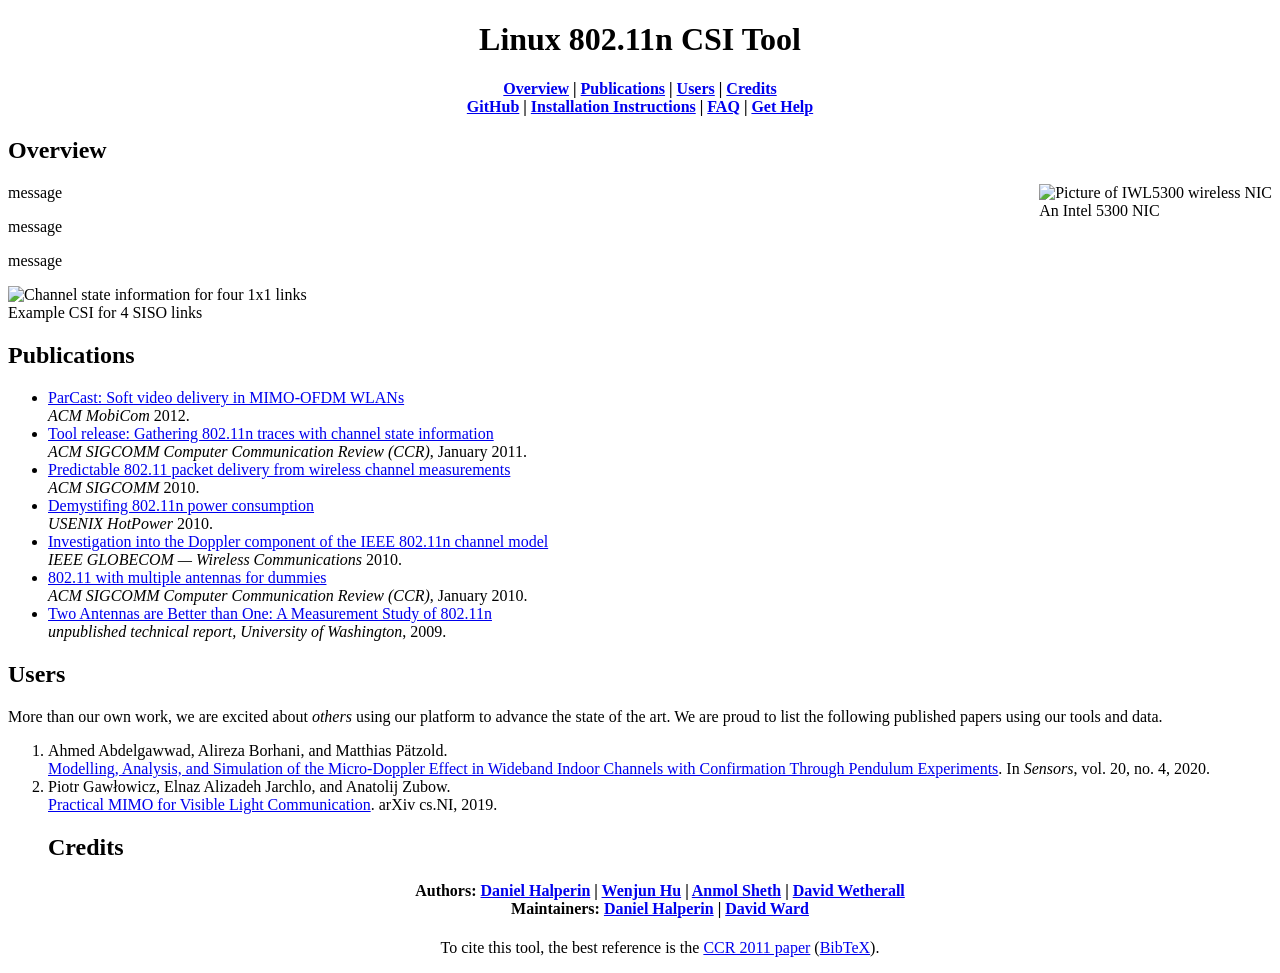
==== main.html @ b64dbf58 "Update main.html" ====
<!DOCTYPE html PUBLIC "-//W3C//DTD HTML 4.01//EN">
<html lang="en">
<head>
    <meta charset="UTF-8">
    <title>hi there!!!</title>
    <link rel="stylesheet" href="css/dan.css"/>
</head>
<body width=600>

<!--
<H3><a href="https://github.com/Alpha2Cool">Click here for the latest commit at GitHub:</a></H3>
<iframe id="csicommit" src="https://github.com/Alpha2Cool#commit" width="100%" height="82" scrolling="no" frameborder="0" style="overflow: hidden;">
<p>Your browser does not support iframes.</p>
</iframe>
-->

<center>
	<H1>Linux 802.11n CSI Tool</H1>
	<H4><a href="#overview">Overview</a> | <a href="#publications">Publications</a> | <a href="#external">Users</a> | <a href="#credits">Credits</a><br>
		<a href="https://github.com/dhalperi/linux-80211n-csitool/">GitHub</a> | <a href="installation.html">Installation Instructions</a> | <a href="faq.html">FAQ</a> | <a href="https://github.com/dhalperi/linux-80211n-csitool-supplementary/blob/master/CONTRIBUTING.md">Get Help</a>
	</H4>
</center>

<!--- ********************************************************************* -->

<H2>Overview</H2>
<div class="figcontain" style="float:right;">
<img width="100" src="img/iwlwifi-5300.png" alt="Picture of IWL5300 wireless NIC"><div class="figcaption">An Intel 5300 NIC</div>
</div>
</td>
<p>message</p>

<p>message</p>

<p>message</p>

<div class="figcontain">
<img width="269" src="img/csi.png" alt="Channel state information for four 1x1 links">
<div class="figcaption">Example CSI for 4 SISO links</div>
</div>

<!--- ********************************************************************* -->

<H2 id="publications">Publications</H2>
<ul>

<li><a href="http://dl.acm.org/citation.cfm?id=2348543.2348573">ParCast: Soft video delivery in MIMO-OFDM WLANs</a><br>
<em>ACM MobiCom</em> 2012.</li>

<li><a href="http://www.halper.in/pubs/halperin_csitool.pdf" onClick="javascript: pageTracker._trackPageview('pubs/halperin_csitool.pdf');">Tool release: Gathering 802.11n traces with channel state information</a></a><br>
<em>ACM SIGCOMM Computer Communication Review (CCR)</em>, January 2011.</li>

<li><a href="http://www.halper.in/pubs/comm356s-halperin.pdf" onClick="javascript: pageTracker._trackPageview('pubs/comm356s-halperin.pdf');">Predictable 802.11 packet delivery from wireless channel measurements</a></a><br>
<em>ACM SIGCOMM</em> 2010.</li>

<li><a href="http://www.halper.in/pubs/halperin_80211n_power.pdf" onClick="javascript: pageTracker._trackPageview('pubs/halperin_80211n_power.pdf');">Demystifing 802.11n power consumption</a></a><br>
<em>USENIX HotPower</em> 2010.</li>

<li><a href="http://www.halper.in/pubs/globecom2010_80211n_doppler.pdf" onClick="javascript: pageTracker._trackPageview('pubs/globecom2010_80211n_doppler.pdf');">Investigation into the Doppler component of the IEEE 802.11n channel model</a></a><br>
<em>IEEE GLOBECOM &mdash; Wireless Communications</em> 2010.</li>

<li><a href="http://www.halper.in/pubs/mimo_for_dummies.pdf" onClick="javascript: pageTracker._trackPageview('pubs/mimo_for_dummies.pdf');">802.11 with multiple antennas for dummies</a></a><br>
<em>ACM SIGCOMM Computer Communication Review (CCR)</em>, January 2010.</li>

<li><a href="halperin-802.11n-measurement-UW-Tech-Report-2009.pdf" onClick="javascript: pageTracker._trackPageview('pubs/halperin-802.11n-measurement-UW-Tech-Report-2009.pdf');">Two Antennas are Better than One: A Measurement Study of 802.11n</a></a><br>
<em>unpublished technical report, University of Washington</em>, 2009.</li>
</ul>

<!--- ********************************************************************* -->

<H2 id="external">Users</H2>
<p>More than our own work, we are excited about <em>others</em> using our platform to advance the state of the art. We are proud to list the following published papers using our tools and data.</p>

<ol>

<!-- 2020 -->

<li>Ahmed Abdelgawwad, Alireza Borhani, and Matthias Pätzold.<br>
<a href="https://doi.org/10.3390/s20041049">Modelling, Analysis, and Simulation of the Micro-Doppler Effect in Wideband Indoor Channels with Confirmation Through Pendulum Experiments</a>.
In <em>Sensors</em>, vol. 20, no. 4, 2020.</li>

<li>Piotr Gawłowicz, Elnaz Alizadeh Jarchlo, and Anatolij Zubow.<br>
<a href="https://arxiv.org/abs/2002.00808">Practical MIMO for Visible Light Communication</a>.
arXiv cs.NI, 2019.</li>


<!--- ********************************************************************* -->

<H2 id="credits">Credits</H2>
<center>
<H4>Authors: <a href="http://r.halper.in/work">Daniel Halperin</a> | <a href="http://r.halper.in/coauth/wenjun">Wenjun Hu</a> | <a href="http://r.halper.in/coauth/anmol">Anmol Sheth</a> | <a href="http://r.halper.in/coauth/djw">David Wetherall</a><br>
Maintainers: <a href="http://r.halper.in/work">Daniel Halperin</a> | <a href="http://www.mit.edu/~dpward">David Ward</a></H4>
<p>To cite this tool, the best reference is the <a href="http://ccr.sigcomm.org/online/?q=node/719">CCR 2011 paper</a> (<a href="csitool.bib">BibTeX</a>).</p>
</center>

<!--- ********************************************************************* -->
    <script type="text/javascript">
        var gaJsHost = (("https:" == document.location.protocol) ?
        "https://ssl." : "http://www.");
        document.write(unescape("%3Cscript src='" + gaJsHost +
        "google-analytics.com/ga.js' type='text/javascript'%3E%3C/script%3E"));
    </script>
    <script type="text/javascript">
        var pageTracker = _gat._getTracker("UA-3907502-1");
        pageTracker._initData();
        pageTracker._trackPageview();
    </script>
</body>
</html>
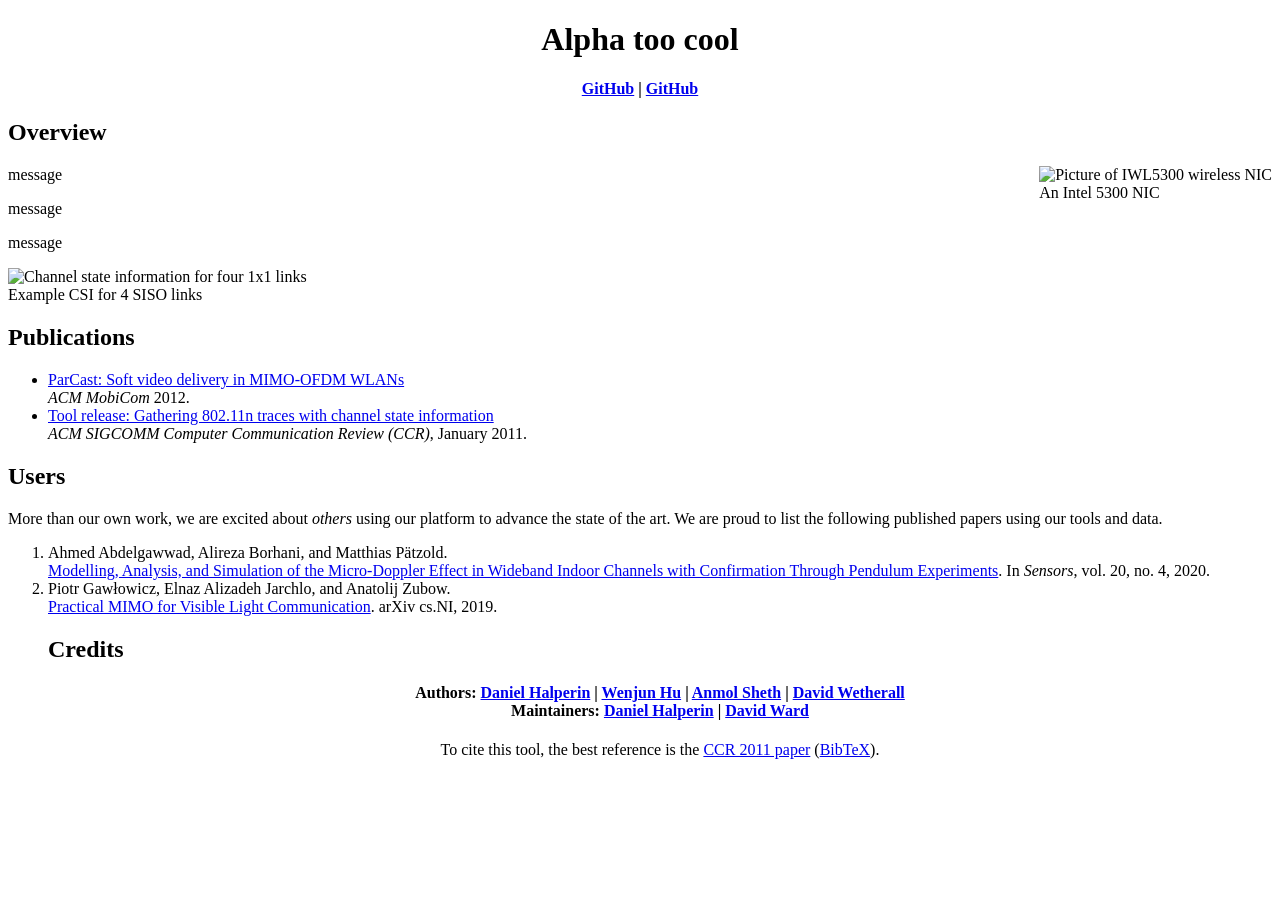
==== commit 389d3486: "Update main.html" ====
--- a/main.html
+++ b/main.html
@@ -2,7 +2,7 @@
 <html lang="en">
 <head>
     <meta charset="UTF-8">
-    <title>hi there!!!</title>
+    <title>Alpha222cool</title>
     <link rel="stylesheet" href="css/dan.css"/>
 </head>
 <body width=600>
@@ -15,9 +15,8 @@
 -->
 
 <center>
-	<H1>Linux 802.11n CSI Tool</H1>
-	<H4><a href="#overview">Overview</a> | <a href="#publications">Publications</a> | <a href="#external">Users</a> | <a href="#credits">Credits</a><br>
-		<a href="https://github.com/dhalperi/linux-80211n-csitool/">GitHub</a> | <a href="installation.html">Installation Instructions</a> | <a href="faq.html">FAQ</a> | <a href="https://github.com/dhalperi/linux-80211n-csitool-supplementary/blob/master/CONTRIBUTING.md">Get Help</a>
+	<H1>Alpha too cool</H1>
+	<H4><a href="https://github.com/Alpha2Cool/">GitHub</a> | <a href="https://github.com/Alpha2Cool/">GitHub</a><br>
 	</H4>
 </center>
 
@@ -50,20 +49,7 @@
 <li><a href="http://www.halper.in/pubs/halperin_csitool.pdf" onClick="javascript: pageTracker._trackPageview('pubs/halperin_csitool.pdf');">Tool release: Gathering 802.11n traces with channel state information</a></a><br>
 <em>ACM SIGCOMM Computer Communication Review (CCR)</em>, January 2011.</li>
 
-<li><a href="http://www.halper.in/pubs/comm356s-halperin.pdf" onClick="javascript: pageTracker._trackPageview('pubs/comm356s-halperin.pdf');">Predictable 802.11 packet delivery from wireless channel measurements</a></a><br>
-<em>ACM SIGCOMM</em> 2010.</li>
 
-<li><a href="http://www.halper.in/pubs/halperin_80211n_power.pdf" onClick="javascript: pageTracker._trackPageview('pubs/halperin_80211n_power.pdf');">Demystifing 802.11n power consumption</a></a><br>
-<em>USENIX HotPower</em> 2010.</li>
-
-<li><a href="http://www.halper.in/pubs/globecom2010_80211n_doppler.pdf" onClick="javascript: pageTracker._trackPageview('pubs/globecom2010_80211n_doppler.pdf');">Investigation into the Doppler component of the IEEE 802.11n channel model</a></a><br>
-<em>IEEE GLOBECOM &mdash; Wireless Communications</em> 2010.</li>
-
-<li><a href="http://www.halper.in/pubs/mimo_for_dummies.pdf" onClick="javascript: pageTracker._trackPageview('pubs/mimo_for_dummies.pdf');">802.11 with multiple antennas for dummies</a></a><br>
-<em>ACM SIGCOMM Computer Communication Review (CCR)</em>, January 2010.</li>
-
-<li><a href="halperin-802.11n-measurement-UW-Tech-Report-2009.pdf" onClick="javascript: pageTracker._trackPageview('pubs/halperin-802.11n-measurement-UW-Tech-Report-2009.pdf');">Two Antennas are Better than One: A Measurement Study of 802.11n</a></a><br>
-<em>unpublished technical report, University of Washington</em>, 2009.</li>
 </ul>
 
 <!--- ********************************************************************* -->
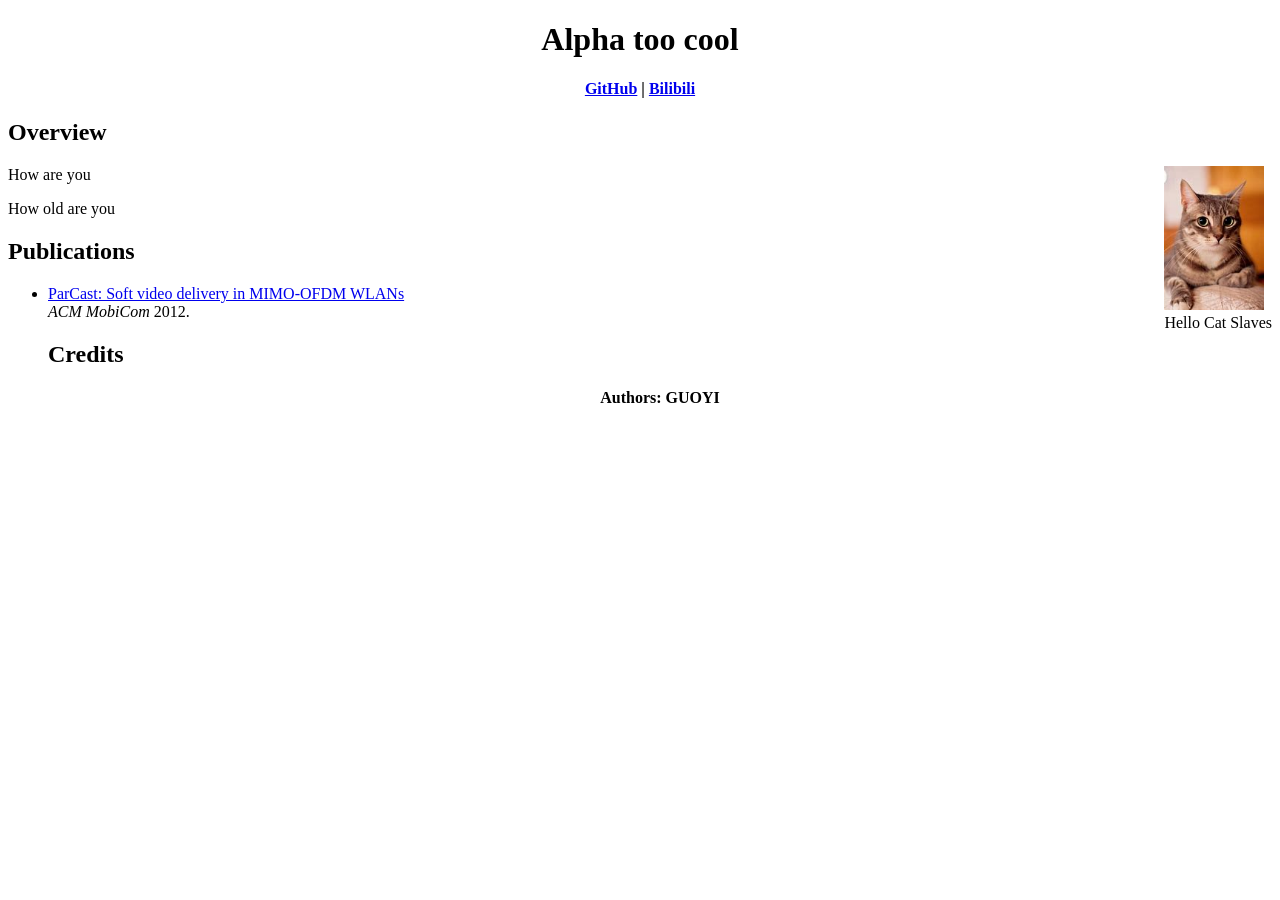
==== commit 2c4c99ee: "Update main.html" ====
--- a/main.html
+++ b/main.html
@@ -16,27 +16,23 @@
 
 <center>
 	<H1>Alpha too cool</H1>
-	<H4><a href="https://github.com/Alpha2Cool/">GitHub</a> | <a href="https://github.com/Alpha2Cool/">GitHub</a><br>
+	<H4><a href="https://github.com/Alpha2Cool/">GitHub</a> | <a href="https://www.bilibili.com/">Bilibili</a><br>
 	</H4>
 </center>
 
 <!--- ********************************************************************* -->
 
 <H2>Overview</H2>
+
 <div class="figcontain" style="float:right;">
-<img width="100" src="img/iwlwifi-5300.png" alt="Picture of IWL5300 wireless NIC"><div class="figcaption">An Intel 5300 NIC</div>
+<img width="100" src="./OIP.png" alt="Picture of Me"><div class="figcaption">Hello Cat Slaves</div>
 </div>
+
 </td>
-<p>message</p>
+<p>How are you</p>
 
-<p>message</p>
+<p>How old are you</p>
 
-<p>message</p>
-
-<div class="figcontain">
-<img width="269" src="img/csi.png" alt="Channel state information for four 1x1 links">
-<div class="figcaption">Example CSI for 4 SISO links</div>
-</div>
 
 <!--- ********************************************************************* -->
 
@@ -46,37 +42,24 @@
 <li><a href="http://dl.acm.org/citation.cfm?id=2348543.2348573">ParCast: Soft video delivery in MIMO-OFDM WLANs</a><br>
 <em>ACM MobiCom</em> 2012.</li>
 
-<li><a href="http://www.halper.in/pubs/halperin_csitool.pdf" onClick="javascript: pageTracker._trackPageview('pubs/halperin_csitool.pdf');">Tool release: Gathering 802.11n traces with channel state information</a></a><br>
-<em>ACM SIGCOMM Computer Communication Review (CCR)</em>, January 2011.</li>
-
 
 </ul>
 
 <!--- ********************************************************************* -->
 
-<H2 id="external">Users</H2>
-<p>More than our own work, we are excited about <em>others</em> using our platform to advance the state of the art. We are proud to list the following published papers using our tools and data.</p>
 
 <ol>
 
 <!-- 2020 -->
 
-<li>Ahmed Abdelgawwad, Alireza Borhani, and Matthias Pätzold.<br>
-<a href="https://doi.org/10.3390/s20041049">Modelling, Analysis, and Simulation of the Micro-Doppler Effect in Wideband Indoor Channels with Confirmation Through Pendulum Experiments</a>.
-In <em>Sensors</em>, vol. 20, no. 4, 2020.</li>
-
-<li>Piotr Gawłowicz, Elnaz Alizadeh Jarchlo, and Anatolij Zubow.<br>
-<a href="https://arxiv.org/abs/2002.00808">Practical MIMO for Visible Light Communication</a>.
-arXiv cs.NI, 2019.</li>
 
 
 <!--- ********************************************************************* -->
 
 <H2 id="credits">Credits</H2>
 <center>
-<H4>Authors: <a href="http://r.halper.in/work">Daniel Halperin</a> | <a href="http://r.halper.in/coauth/wenjun">Wenjun Hu</a> | <a href="http://r.halper.in/coauth/anmol">Anmol Sheth</a> | <a href="http://r.halper.in/coauth/djw">David Wetherall</a><br>
-Maintainers: <a href="http://r.halper.in/work">Daniel Halperin</a> | <a href="http://www.mit.edu/~dpward">David Ward</a></H4>
-<p>To cite this tool, the best reference is the <a href="http://ccr.sigcomm.org/online/?q=node/719">CCR 2011 paper</a> (<a href="csitool.bib">BibTeX</a>).</p>
+<H4>Authors: GUOYI</a> 
+</H4>
 </center>
 
 <!--- ********************************************************************* -->
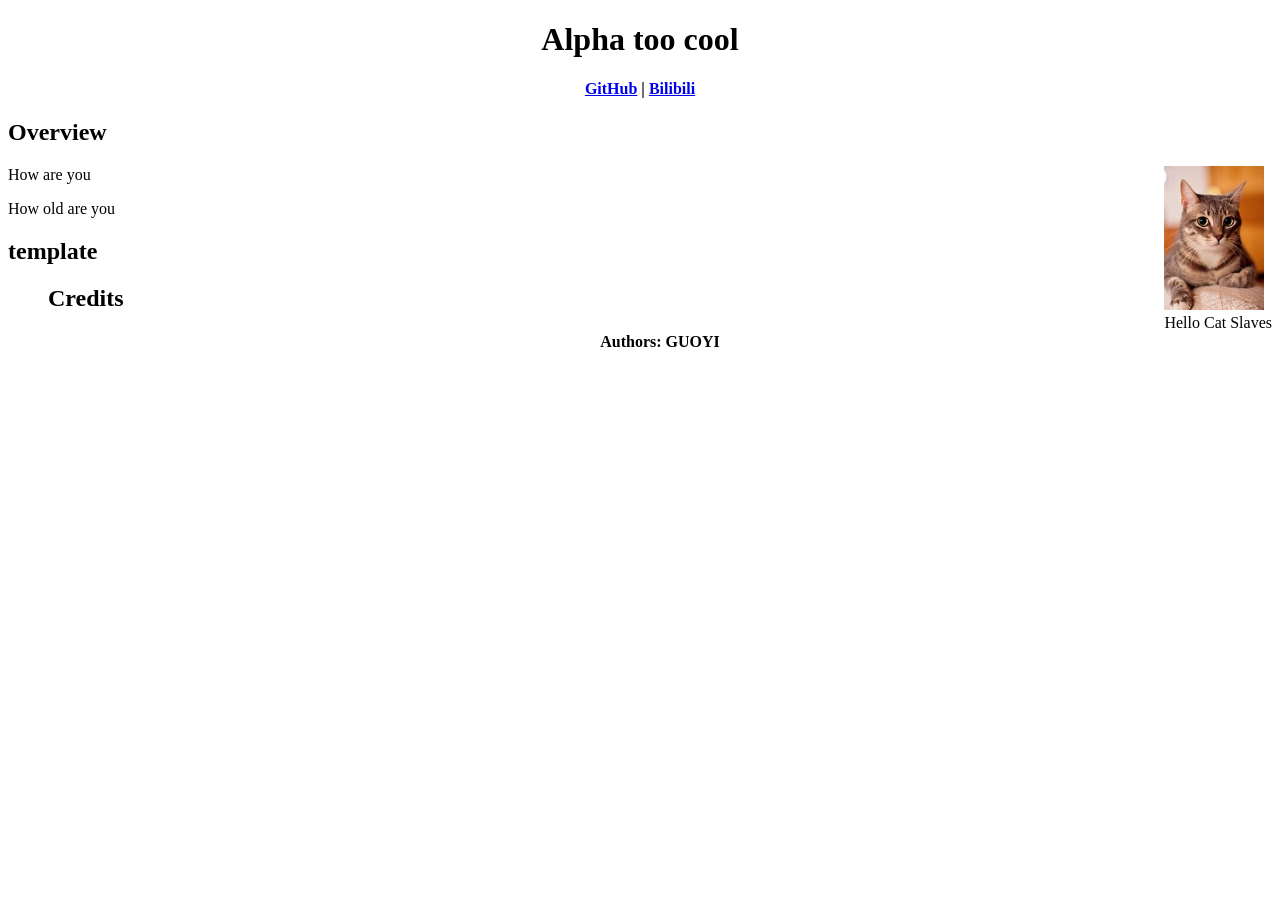
==== commit f5b06a1e: "Update main.html" ====
--- a/main.html
+++ b/main.html
@@ -36,11 +36,8 @@
 
 <!--- ********************************************************************* -->
 
-<H2 id="publications">Publications</H2>
+<H2 id="publications">template</H2>
 <ul>
-
-<li><a href="http://dl.acm.org/citation.cfm?id=2348543.2348573">ParCast: Soft video delivery in MIMO-OFDM WLANs</a><br>
-<em>ACM MobiCom</em> 2012.</li>
 
 
 </ul>
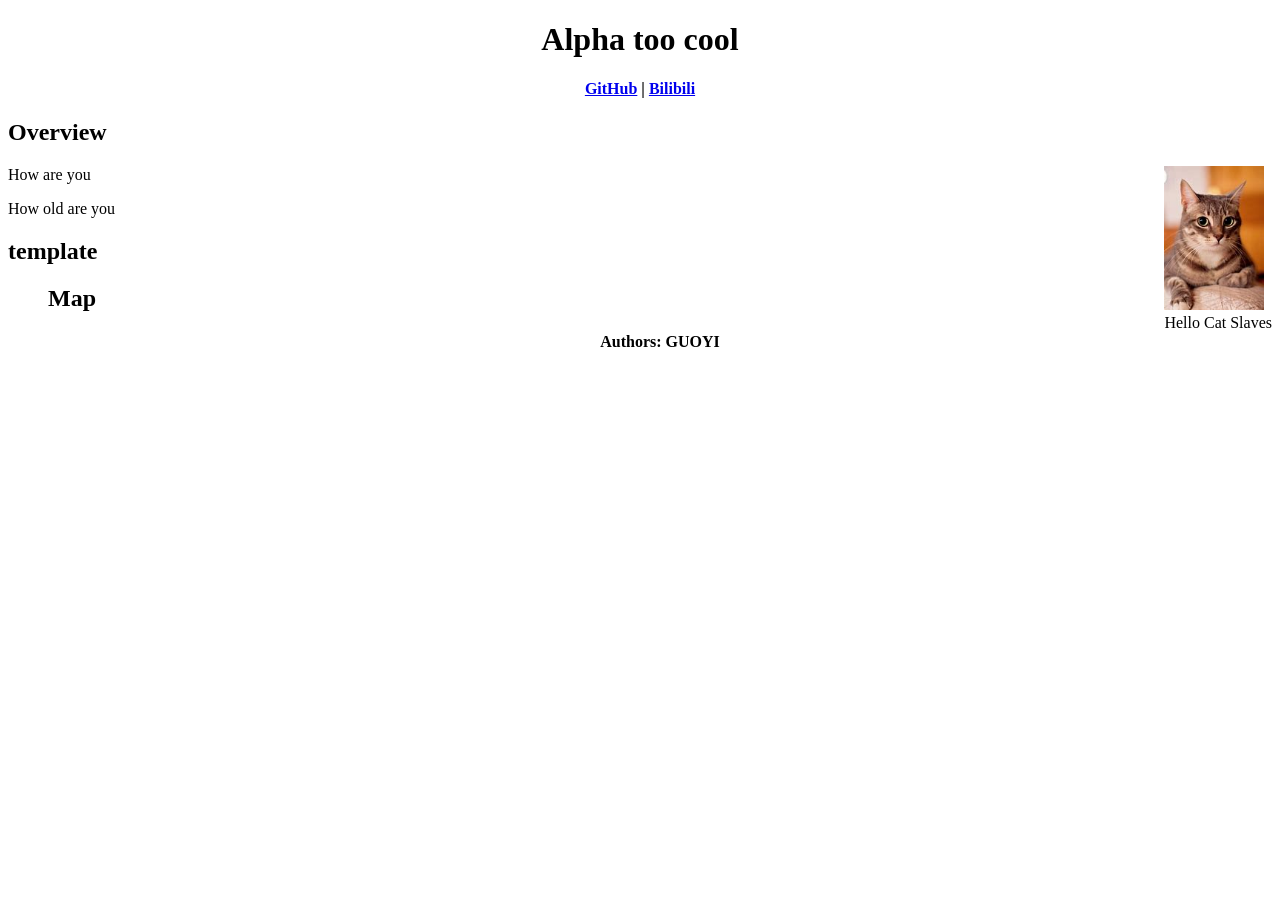
==== commit a0c5e317: "Update main.html" ====
--- a/main.html
+++ b/main.html
@@ -53,7 +53,9 @@
 
 <!--- ********************************************************************* -->
 
-<H2 id="credits">Credits</H2>
+<H2 id="credits">Map</H2>
+
+
 <center>
 <H4>Authors: GUOYI</a> 
 </H4>
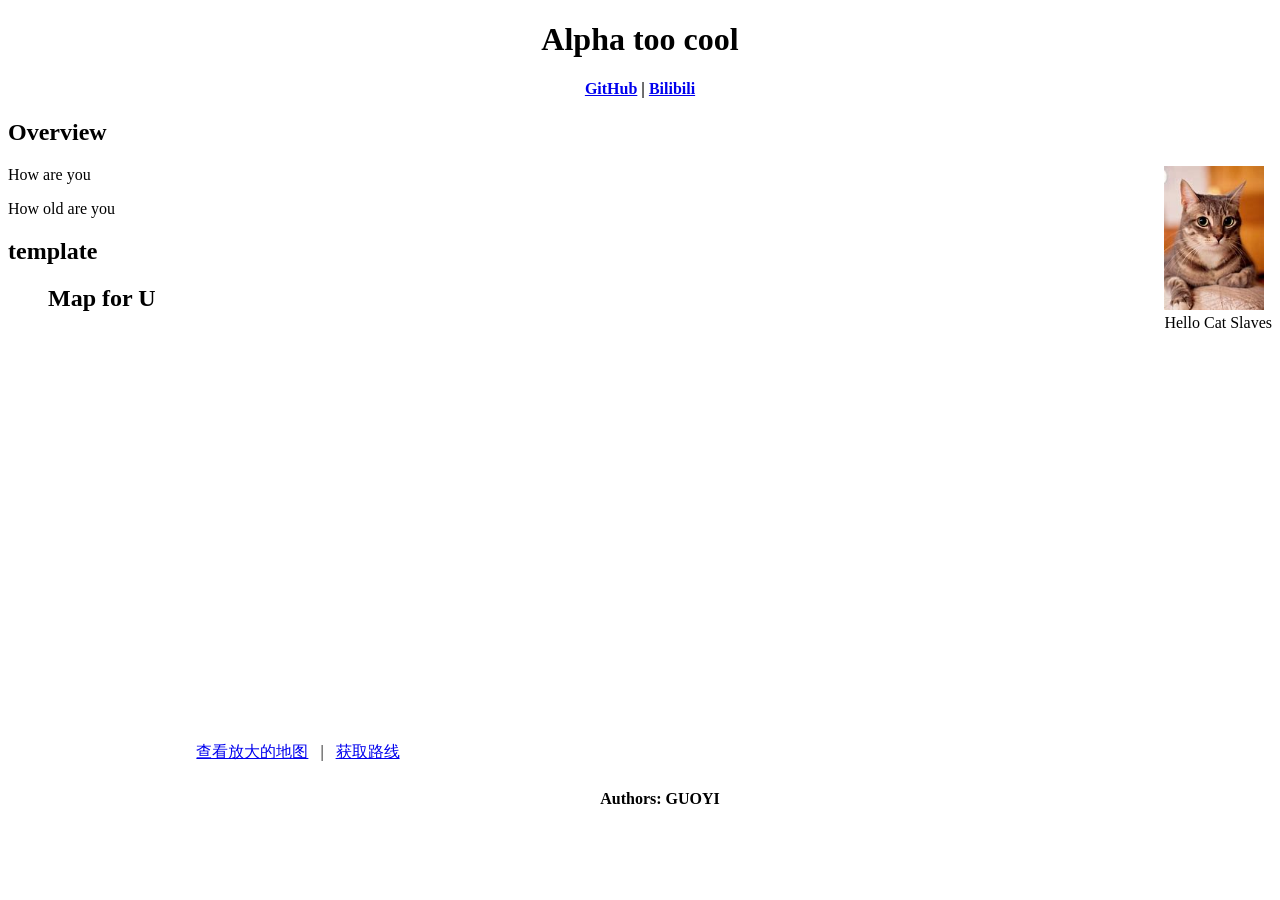
==== commit 8c2c2fed: "Update main.html" ====
--- a/main.html
+++ b/main.html
@@ -53,8 +53,15 @@
 
 <!--- ********************************************************************* -->
 
-<H2 id="credits">Map</H2>
-
+<H2 id="credits">Map for U</H2>
+<div>
+     <iframe width="500" height="400" frameborder="0" src="https://cn.bing.com/maps/embed?h=400&w=500&cp=36.7277371938071~104.82499694824219&lvl=11&typ=s&sty=r&src=SHELL&FORM=MBEDV8" scrolling="no">
+     </iframe>
+     <div style="white-space: nowrap; text-align: center; width: 500px; padding: 6px 0;">
+        <a id="largeMapLink" href="https://cn.bing.com/maps?cp=36.7277371938071~104.82499694824219&amp;sty=r&amp;lvl=11&amp;FORM=MBEDLD" target="_blank">查看放大的地图</a> &nbsp; | &nbsp;
+        <a id="dirMapLink" href="https://cn.bing.com/maps/directions?cp=36.7277371938071~104.82499694824219&amp;sty=r&amp;lvl=11&amp;rtp=~pos.36.7277371938071_104.82499694824219____&amp;FORM=MBEDLD" target="_blank">获取路线</a>
+    </div>
+</div>
 
 <center>
 <H4>Authors: GUOYI</a> 
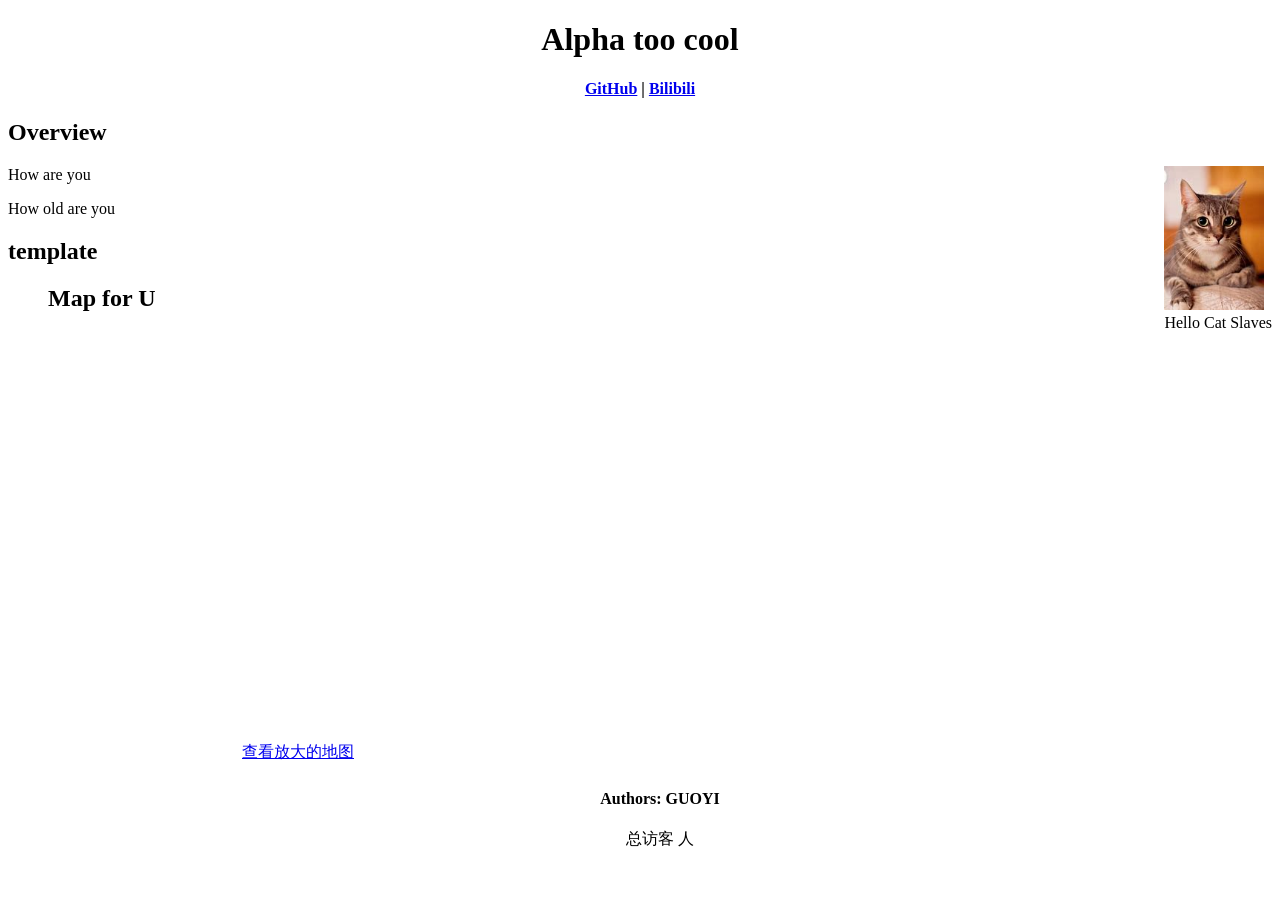
==== commit 23979758: "Update main.html" ====
--- a/main.html
+++ b/main.html
@@ -55,17 +55,23 @@
 
 <H2 id="credits">Map for U</H2>
 <div>
-     <iframe width="500" height="400" frameborder="0" src="https://cn.bing.com/maps/embed?h=400&w=500&cp=36.7277371938071~104.82499694824219&lvl=11&typ=s&sty=r&src=SHELL&FORM=MBEDV8" scrolling="no">
+     <iframe width="500" height="400" frameborder="0" src="https://cn.bing.com/maps/embed?h=400&w=500&cp=36.71386607189488~103.14734177981704&lvl=4&typ=d&sty=r&src=SHELL&FORM=MBEDV8" scrolling="no">
      </iframe>
      <div style="white-space: nowrap; text-align: center; width: 500px; padding: 6px 0;">
-        <a id="largeMapLink" href="https://cn.bing.com/maps?cp=36.7277371938071~104.82499694824219&amp;sty=r&amp;lvl=11&amp;FORM=MBEDLD" target="_blank">查看放大的地图</a> &nbsp; | &nbsp;
-        <a id="dirMapLink" href="https://cn.bing.com/maps/directions?cp=36.7277371938071~104.82499694824219&amp;sty=r&amp;lvl=11&amp;rtp=~pos.36.7277371938071_104.82499694824219____&amp;FORM=MBEDLD" target="_blank">获取路线</a>
+        <a id="largeMapLink" target="_blank" href="https://cn.bing.com/maps?cp=36.71386607189488~103.14734177981704&amp;sty=r&amp;lvl=4&amp;FORM=MBEDLD">查看放大的地图</a>
     </div>
 </div>
 
 <center>
 <H4>Authors: GUOYI</a> 
 </H4>
+	
+<span id="busuanzi_container_site_uv">
+    总访客
+    <span id="busuanzi_value_site_uv"></span>
+    人
+</span>
+	
 </center>
 
 <!--- ********************************************************************* -->
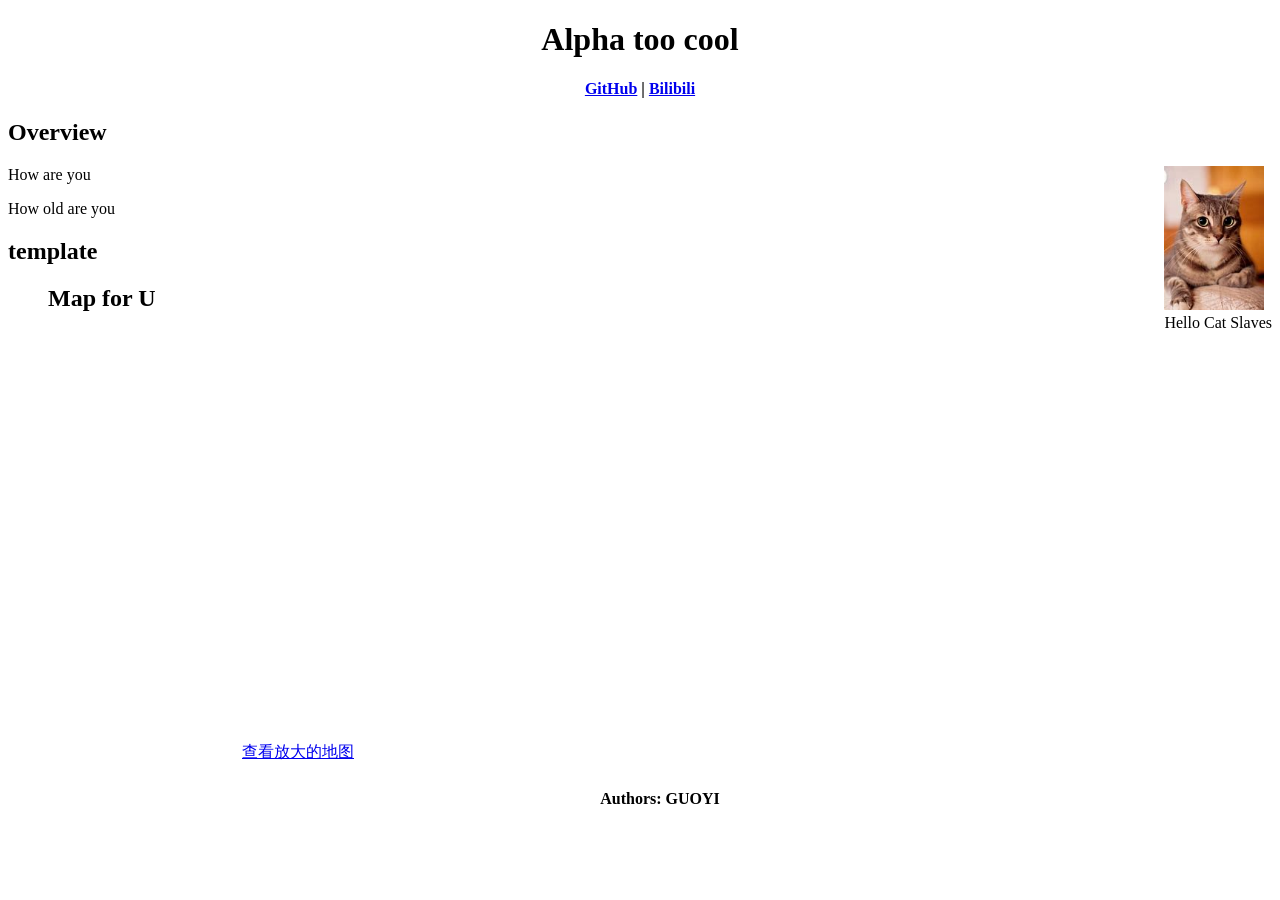
==== commit 93863ece: "Update main.html" ====
--- a/main.html
+++ b/main.html
@@ -64,14 +64,7 @@
 
 <center>
 <H4>Authors: GUOYI</a> 
-</H4>
-	
-<span id="busuanzi_container_site_uv">
-    总访客
-    <span id="busuanzi_value_site_uv"></span>
-    人
-</span>
-	
+</H4>	
 </center>
 
 <!--- ********************************************************************* -->
